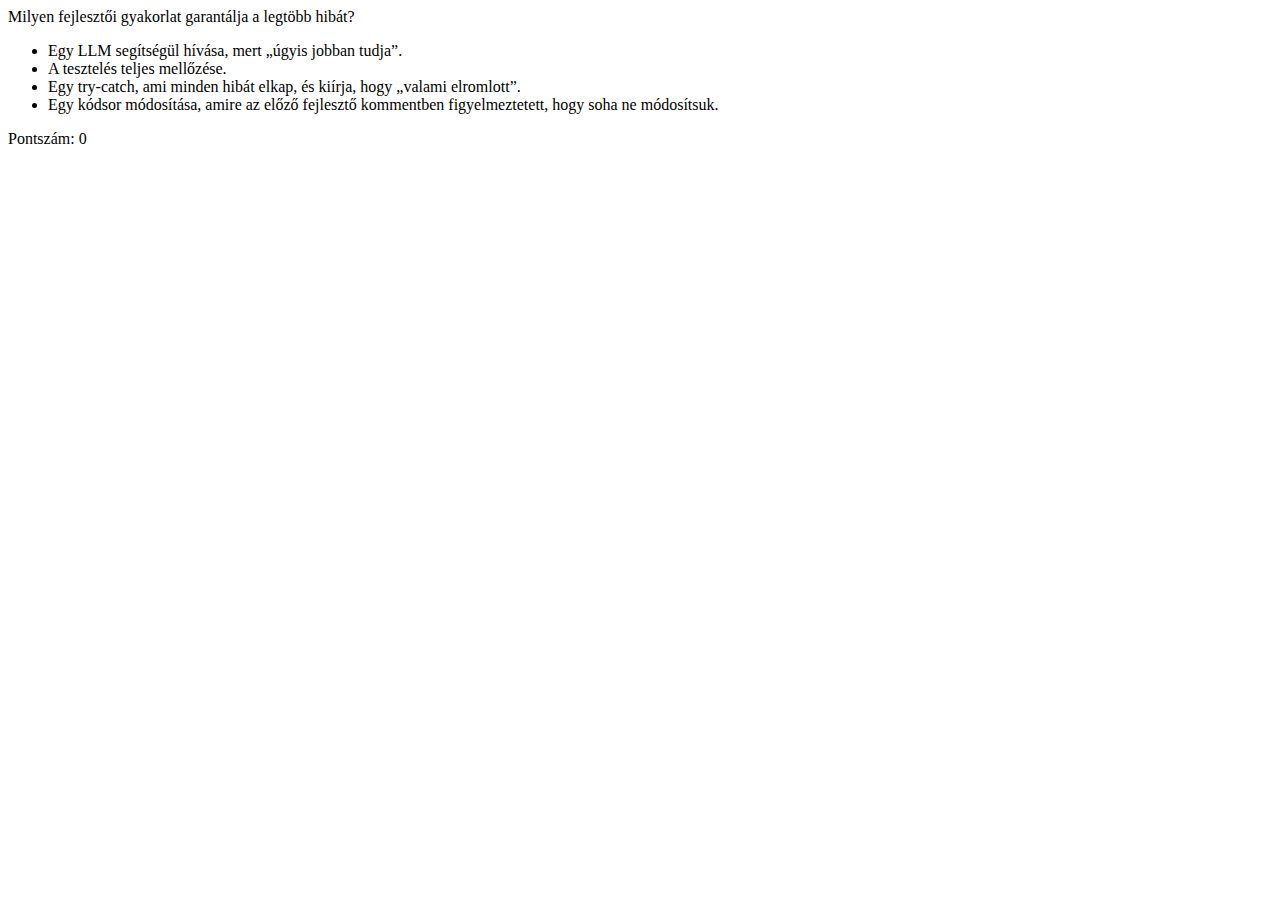
==== quiz/index.html @ 0e598fd2 "Add content for practicing CSS" ====
<!DOCTYPE html>
<html lang="en">
<head>
    <meta charset="UTF-8">
    <meta name="viewport" content="width=device-width, initial-scale=1.0">
    <title>Computer Science Quiz</title>
</head>
<body>
    <div id="game">
        <div id="title"></div>
        <ul>
            <li class="alternative"></li>
            <li class="alternative"></li>
            <li class="alternative"></li>
            <li class="alternative"></li>
        </ul>
        <div id="result"></div>
        <div id="score"></div>
    </div>
    <script src="game.js"></script>
</body>
</html>
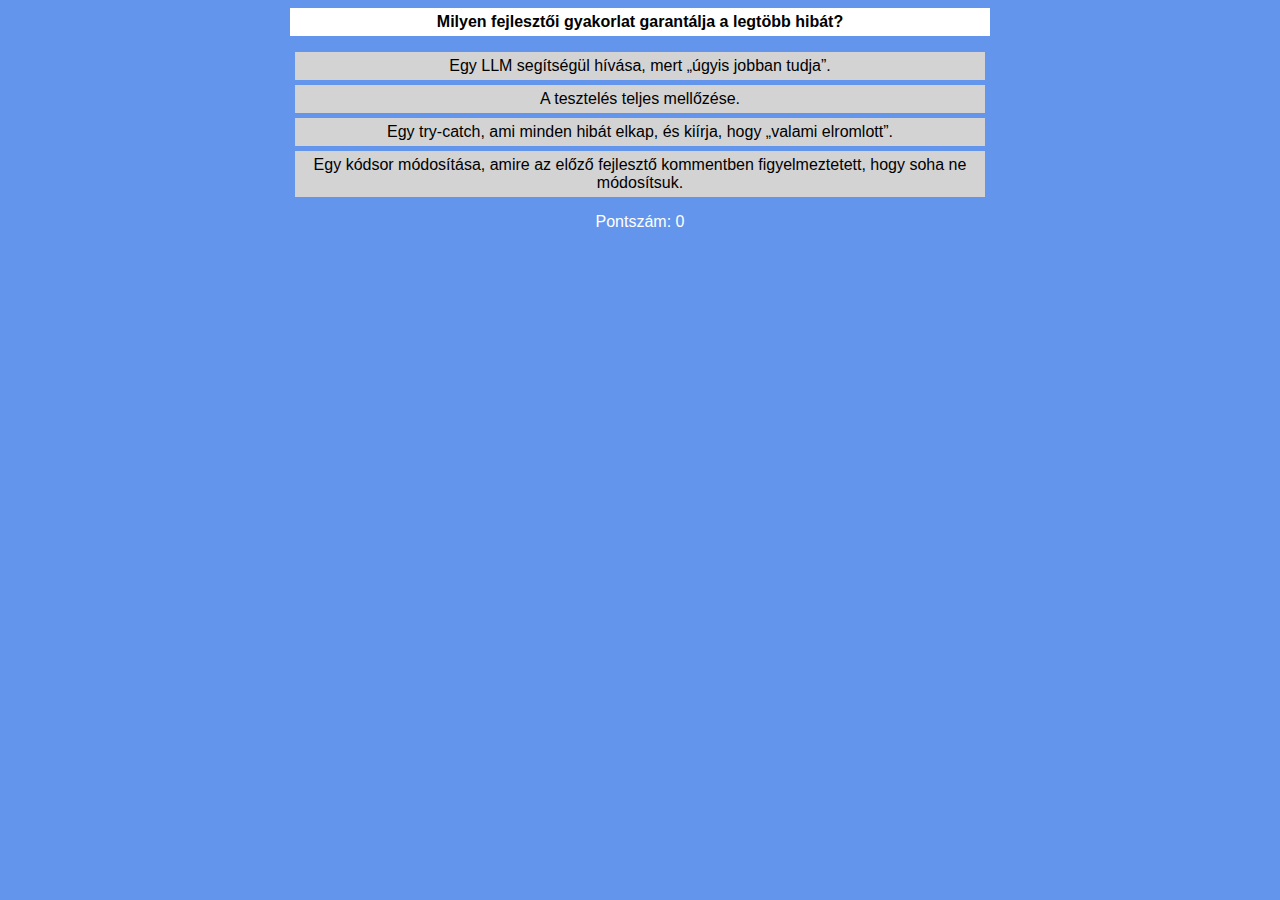
==== commit 840d725a: "Add code from week 3" ====
--- a/quiz/index.html
+++ b/quiz/index.html
@@ -4,6 +4,7 @@
     <meta charset="UTF-8">
     <meta name="viewport" content="width=device-width, initial-scale=1.0">
     <title>Computer Science Quiz</title>
+    <link rel="stylesheet" href="style.css">
 </head>
 <body>
     <div id="game">
--- a/quiz/style.css
+++ b/quiz/style.css
@@ -0,0 +1,44 @@
+body {
+    background-color: cornflowerblue;
+    font-family: Arial;
+    text-align: center;
+    display: flex;
+    flex-direction: column;
+    align-items: center;
+}
+
+#game {
+    width: 100%;
+    max-width: 700px;
+}
+
+#title {
+    background-color: white;
+    font-weight: bold;
+    padding: 5px;
+}
+
+#game ul {
+    list-style-type: none;
+    padding: 0;
+}
+
+.alternative {
+    background-color: lightgrey;
+    margin: 5px;
+    padding: 5px;
+    cursor: pointer;
+}
+
+.alternative:hover {
+    opacity: 70%;
+}
+
+#result, #score {
+    color: white;
+}
+
+#result {
+    font-weight: bold;
+    margin-bottom: 5px;
+}